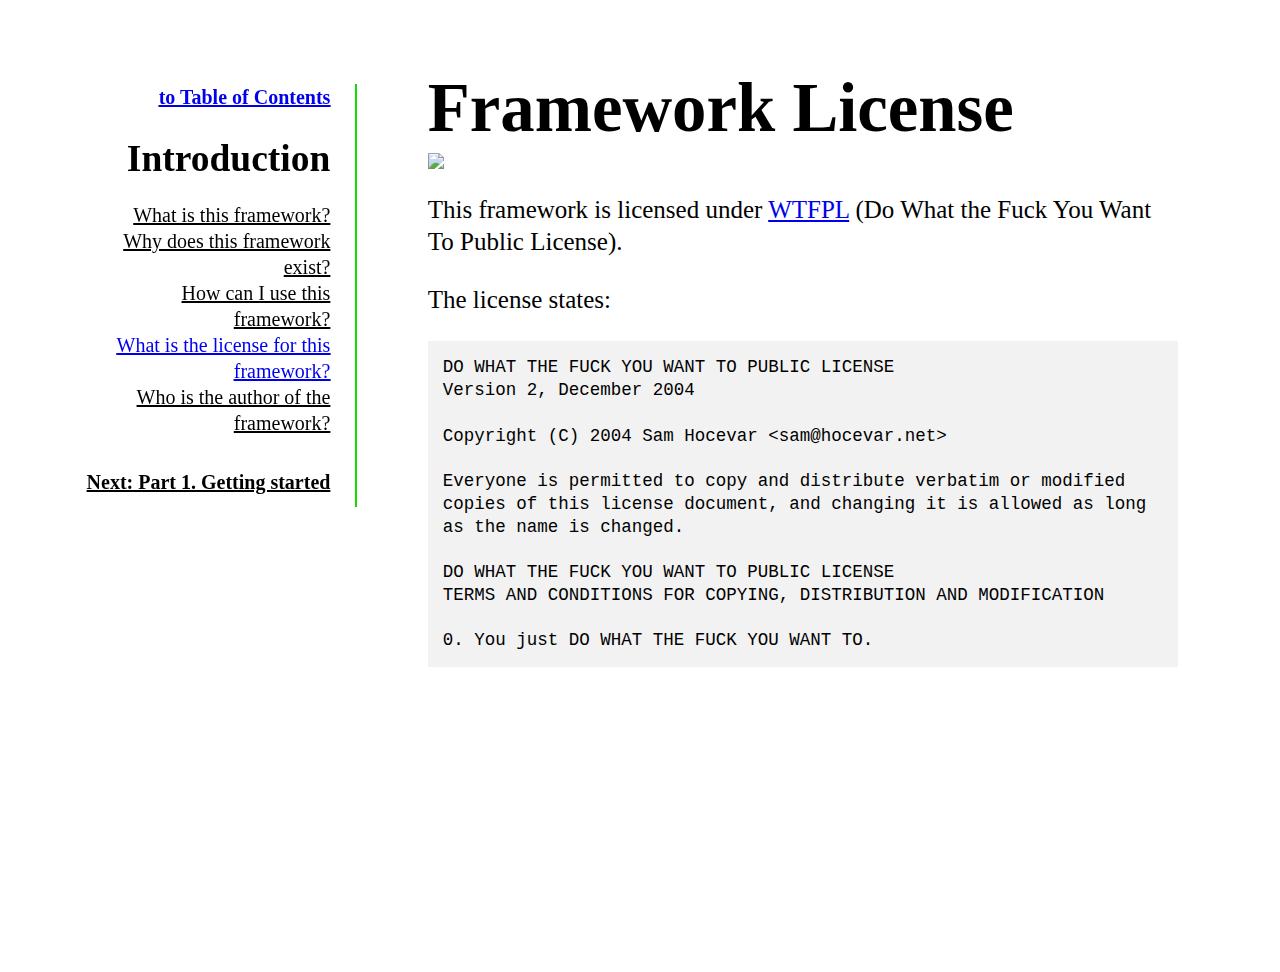
==== introduction/framework_license.html @ 7aa40971 "fixed text of the license, added chapter for license" ====
<html>
  <head>
    <link href="../fonts/alice.css" rel="stylesheet">

    <link href="../css/book.css" rel="stylesheet">
    <link href="../css/my-styles.css" rel="stylesheet">

    <!-- Global site tag (gtag.js) - Google Analytics -->
    <script async src="https://www.googletagmanager.com/gtag/js?id=UA-164584375-1"></script>
    <script>
      window.dataLayer = window.dataLayer || [];
      function gtag(){dataLayer.push(arguments);}
      gtag('js', new Date());

      gtag('config', 'UA-164584375-1');
    </script>
  </head>
  <body>
      <div class="chapter-toc-container">
        <h2 class="chapter-toc"><a href="../index.html">to Table of Contents</a></h2>
        <h1 class="chapter-toc">Introduction</h1>
        <ul class="chapter-toc">
            <li class="chapter-toc">What is this framework?</li>
            <li class="chapter-toc">Why does this framework exist?</li>
            <li class="chapter-toc">How can I use this framework?</li>
            <li class="chapter-toc"><a href="framework_license.html">What is the license for this framework?</a></li>
            <li class="chapter-toc">Who is the author of the framework?</li>
        </ul>
        <br>
        <h2 class="chapter-toc">Next: Part 1. Getting started</h2>
      </div>  
      <div class="chapter-container">
        <a href="../index.html" class="mobile-toc">Оглавление</a>
        <h1 class="chapter">Framework License</h1>

        <img src="https://upload.wikimedia.org/wikipedia/commons/thumb/0/05/WTFPL_logo.svg/140px-WTFPL_logo.svg.png">
        <p>This framework is licensed under <a href="https://en.wikipedia.org/wiki/WTFPL" target="_blank">WTFPL</a> (Do What the Fuck You Want To Public License).</p>

        <p>The license states:</p>

        <p class="definition">
            DO WHAT THE FUCK YOU WANT TO PUBLIC LICENSE<br>
                       Version 2, December 2004<br>
                                <br>
            Copyright (C) 2004 Sam Hocevar &lt;sam@hocevar.net&gt;<br>
                                <br>
            Everyone is permitted to copy and distribute verbatim or modified
            copies of this license document, and changing it is allowed as long
            as the name is changed.<br>
                                <br>
            DO WHAT THE FUCK YOU WANT TO PUBLIC LICENSE<br>
            TERMS AND CONDITIONS FOR COPYING, DISTRIBUTION AND MODIFICATION<br>
                                <br>
            0. You just DO WHAT THE FUCK YOU WANT TO.
        </p>

      </div>
  </body>
</html>
---- fonts/alice.css ----
/* cyrillic-ext */
@font-face {
  font-family: 'Alice';
  font-style: normal;
  font-weight: 400;
  font-display: swap;
  src: local('Alice Regular'), local('Alice-Regular'), url(https://fonts.gstatic.com/s/alice/v11/OpNCnoEEmtHa6GcDrg7-hCJ1Zhw.woff2) format('woff2');
  unicode-range: U+0460-052F, U+1C80-1C88, U+20B4, U+2DE0-2DFF, U+A640-A69F, U+FE2E-FE2F;
}
/* cyrillic */
@font-face {
  font-family: 'Alice';
  font-style: normal;
  font-weight: 400;
  font-display: swap;
  src: local('Alice Regular'), local('Alice-Regular'), url(https://fonts.gstatic.com/s/alice/v11/OpNCnoEEmtHa6GcKrg7-hCJ1Zhw.woff2) format('woff2');
  unicode-range: U+0400-045F, U+0490-0491, U+04B0-04B1, U+2116;
}
/* latin */
@font-face {
  font-family: 'Alice';
  font-style: normal;
  font-weight: 400;
  font-display: swap;
  src: local('Alice Regular'), local('Alice-Regular'), url(https://fonts.gstatic.com/s/alice/v11/OpNCnoEEmtHa6GcOrg7-hCJ1.woff2) format('woff2');
  unicode-range: U+0000-00FF, U+0131, U+0152-0153, U+02BB-02BC, U+02C6, U+02DA, U+02DC, U+2000-206F, U+2074, U+20AC, U+2122, U+2191, U+2193, U+2212, U+2215, U+FEFF, U+FFFD;
}
---- css/book.css ----
body {
    height: 100%;
    width: calc(100% - 8px);
    font-size: 20px;
    line-height: 1.3;
  }
  * {
    font-family: 'Alice';
    font-size: 1.25rem;
  }
  a, p, pre, b, ul, ol, li {
    font-family: 'Alice';
    font-size: 1em;
  }

  h1.book-title {
    font-size: 4.8rem;
    margin: 0px;
    line-height: 4.0rem;
  }
  .book-version {
    font-size: 1.5rem;
    line-height: 10px;
    font-style: italic;
  }
  .book-subtitle {
    font-size: 2.7rem;
    line-height: 2.6rem;
    margin-top: 0.5rem;
  }
  .book-subtitle-continue {
    font-size: 1.3em;
    margin: 0;
  }
  .book-author {
    font-size: 1em;
    font-style: italic;
    margin: 0;
  }
  .divider {
    margin: 3rem 0 3rem 0;
    background: #17da00;
    height: 2px;
    border: 0;
  }
  
  h2.toc {
    font-size: 2.4em;
    margin: 1.2em 0 0 0;
    line-height: 2em;
    border-top: 2px solid #17da00;
  }
  h3.toc {
    font-size: 2.0em;
    margin: 0.8em 0 0 0;
  }
  h4 {
    font-size: 1.2rem;
  }

  ul.toc {
    list-style-type: none;
    font-size: 1rem;
    padding-inline-start: 15px;
  }
  li.toc {
    font-size: 1.35em;
  }
  
  .main-container {
    margin: 150px 50px 150px 33%;
  }

  .chapter-container {
    width: 750px;
    margin: 5% 0 150px 33%;
  }
  .chapter-toc-container {
    position: fixed;
    width: calc(33% - 150px);
    margin: 0.8em 0 0 50px;
    padding: 0 1em 0.5em 0;
    border-right: 2px solid #17da00;
    text-align: right;
  }
  h1.chapter {
    font-size: 2.75em;
    margin-bottom: 0; 
  }
  h2.chapter {
    font-size: 1.8em;
    margin-top: 70px;
  }
  h3.chapter {
    font-size: 1.7em;
    margin-bottom: 0;
  }
  h4.chapter {
    font-size: 1.6rem;
    margin-bottom: 0;
  }
  h1.chapter-toc {
    font-size: 1.5em;
    margin-bottom: 0.5em;
  }
  h2.chapter-toc {
    font-size: 0.8em;
    margin: 0;
    text-decoration: underline;
  }
  h3.chapter-toc {
    font-size: 0.8em;
    margin: 0;
    text-decoration: underline;
  }
  -h3.chapter-toc.current {
    background-color: #17da00;
    color: white;
    padding: 5px 0px 5px 10px;
    border-radius: 5px;
  }

  .mobile-toc {
    display: none;
  }
  
  .definition {
    background-color: #f2f2f2;
    padding: 15px;
  }
  .first_paragraph {
    margin-top: 5px;
  }

  @media only screen
    and (min-width: 320px) 
    and (max-width: 1024px) 
    and (-webkit-min-device-pixel-ratio: 1) { 
      * {  // workaround to disable font autoscale in Chrome mobile emulator
            max-height: 100000px; 
      }
      h1 {
        font-size: 5.6rem;
        margin: 0px;
        font-weight: normal;
      }
      h1.chapter {
        font-size: 4.2rem;
        margin-top: 100px;
        font-weight: 700;
        font-family: 'PT Serif';
      }
      h2 {
        font-size: 3.2rem;
        font-weight: 500;
        font-family: 'PT Serif';
      }
      h3 {
        font-size: 2.2rem;
        font-weight: normal;
      }
      h4 {
        font-size: 1.8rem;
        font-weight: normal;
      }
      h5 {
        font-size: 1.6rem;
        font-weight: normal;
      }
      a, p, pre, b, ul, ol, li {
        font-family: 'Alice';
        font-size: 1em;
        line-height: 1.4;
      }

      .main-container {
        margin: 50px 50px 20% 50px;
      }
      .chapter-container {
        margin: 50px 50px 10% 60px;
        font-size: 42px;
        width: auto;
      }
      .chapter-toc-container {
        display: none;
      }
      .mobile-toc {
        display: block;
      }
  }
---- css/my-styles.css ----
h1.book-title {
	line-height: 1em;
}
hr.divider {
	background: black;
}
h2.toc {
    border-top: 2px solid black;
}
p.definition {
    font-family: monospace;
    font-size: 0.7em;
}
ul.chapter-toc {
    list-style-type: none;
    font-size: 0.8em;
    margin: 0;
    text-decoration: underline;
}
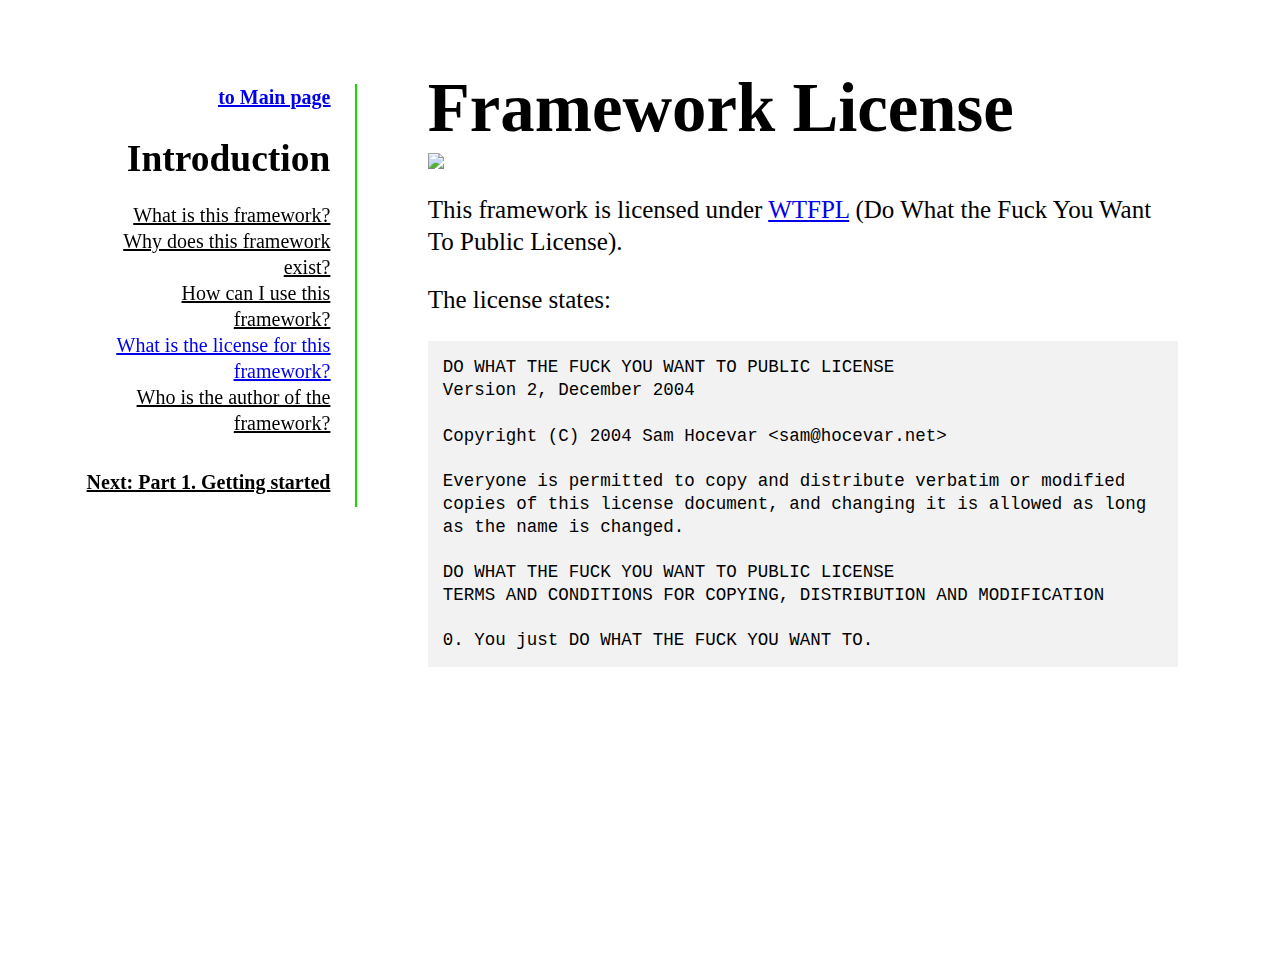
==== commit 07a41eb7: "fixed mobile back to toc link" ====
--- a/introduction/framework_license.html
+++ b/introduction/framework_license.html
@@ -17,7 +17,7 @@
   </head>
   <body>
       <div class="chapter-toc-container">
-        <h2 class="chapter-toc"><a href="../index.html">to Table of Contents</a></h2>
+        <h2 class="chapter-toc"><a href="../index.html">to Main page</a></h2>
         <h1 class="chapter-toc">Introduction</h1>
         <ul class="chapter-toc">
             <li class="chapter-toc">What is this framework?</li>
@@ -30,7 +30,7 @@
         <h2 class="chapter-toc">Next: Part 1. Getting started</h2>
       </div>  
       <div class="chapter-container">
-        <a href="../index.html" class="mobile-toc">Оглавление</a>
+        <a href="../index.html" class="mobile-toc">to Main page</a>
         <h1 class="chapter">Framework License</h1>
 
         <img src="https://upload.wikimedia.org/wikipedia/commons/thumb/0/05/WTFPL_logo.svg/140px-WTFPL_logo.svg.png">
